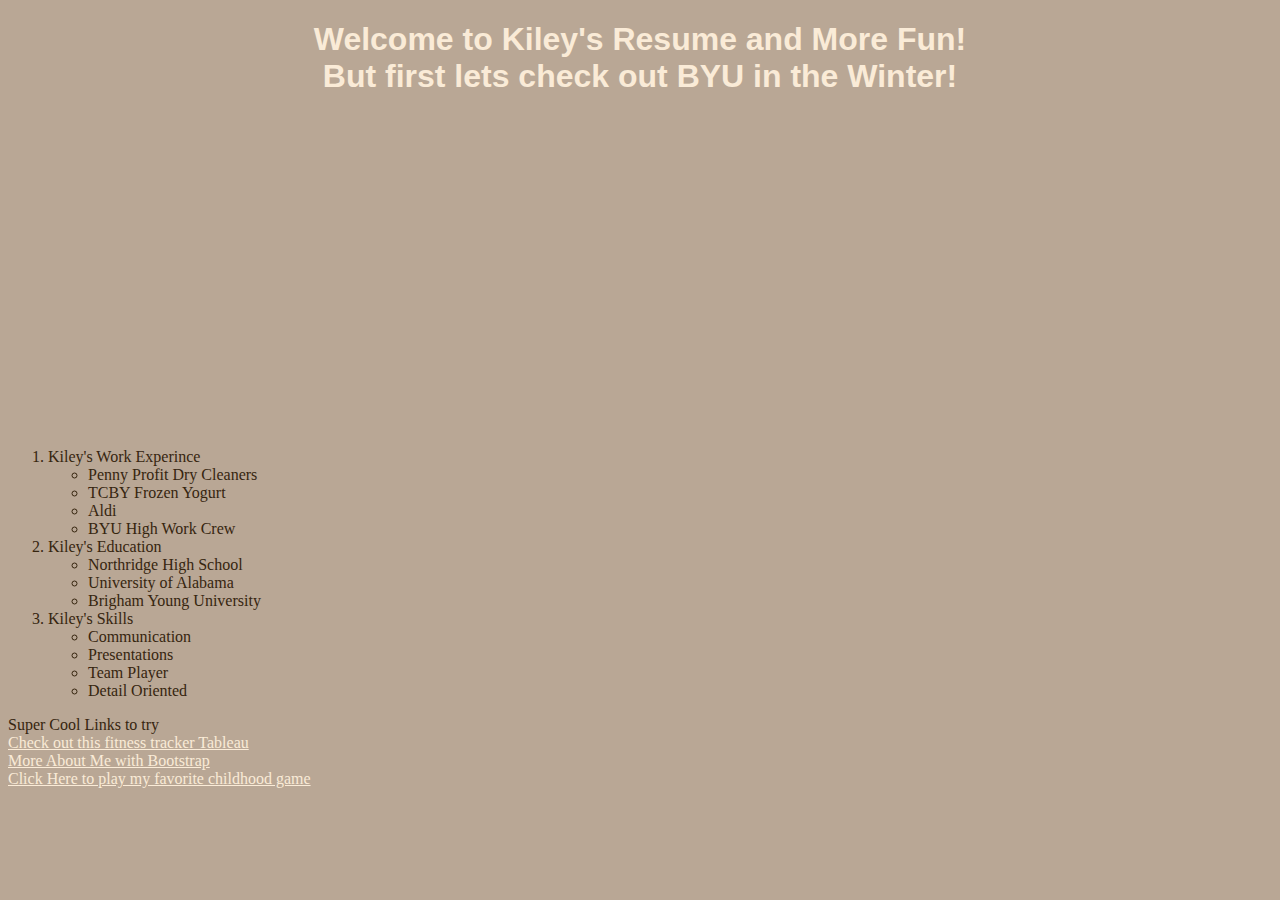
==== scratch.html @ f7993471 "Add files via upload" ====
<!DOCTYPE html>
<html lang="en">
<head>
    <meta charset="UTF-8">
    <meta name="viewport" content="width=device-width, initial-scale=1.0">
    <title>Kiley's Resume</title>
    <link rel="stylesheet" href="scratchstyle.css">
</head>

<body>
    <header>
        <div class="container">
        <h1 class="site-heading text-center text-faded d-none d-lg-block">
            <span class="site-heading-upper text-primary mb-3">Welcome to Kiley's Resume and More Fun!</span> <br>
            <span class="site-heading-upper text-primary mb-3">But first lets check out BYU in the Winter!</span>
        </h1>
    </div>
    </header>
    <div class="video-container">
    <iframe width="560" height="315" src="https://www.youtube.com/embed/wBx53ru1qaY?si=_f-JMbm7x72OxwR2&autoplay=1" title="YouTube video player" frameborder="0" allow="accelerometer; autoplay; clipboard-write; encrypted-media; gyroscope; picture-in-picture; web-share" referrerpolicy="strict-origin-when-cross-origin" allowfullscreen></iframe>
</div>
<ol>
    <li>Kiley's Work Experince 
        <ul>
            <li>Penny Profit Dry Cleaners</li>
            <li>TCBY Frozen Yogurt</li>
            <li>Aldi</li>
            <li>BYU High Work Crew</li>
        </ul>
    </li>
    <li>Kiley's Education 
        <ul>
            <li>Northridge High School</li>
            <li>University of Alabama</li>
            <li>Brigham Young University</li>
        </ul>
    </li>
    <li>Kiley's Skills
        <ul>
            <li>Communication </li>
            <li>Presentations</li>
            <li>Team Player</li>
            <li>Detail Oriented</li>
        </ul>
    </li>
    


</ol>
<li>Super Cool Links to try </li>
<li><a href="tableau.html">Check out this fitness tracker Tableau</a></li>
<li><a href="index.html">More About Me with Bootstrap</a></li>
<li><a href="game.html">Click Here to play my favorite childhood game</a></li>
</body>
</html>
---- scratchstyle.css ----
.container {
    text-align: center;
  }
body{
    font-family: Georgia, 'Times New Roman', Times, serif;
    color: rgb(54, 37, 15);
    background-color: rgb(185, 167, 149);
}
h1{
    font-family: 'Segoe UI', Tahoma, Geneva, Verdana, sans-serif;
    color: antiquewhite;
    
}
p{
    font-weight: bold;
}
.rizz{
    display: block;
    border: 2px solid lime;
    padding: 5px;
    margin: 10px;
    text-align: center;
    font-size: 250%;
    font-family: chiller, papyrus;
    font-weight: bold;
}
.rizz:hover{
    font-size: 500%;
    color: blueviolet;
    border: 5px darkcyan dashed;
}
a:visited{
    color: azure;
}
img{
    border: blanchedalmond 3px solid;
    padding: 5px;
    margin: 10px;
}
ul > li:hover{
    text-decoration: underline;
    background-color: beige;
}
a:hover{
    text-decoration: overline;
}
a{
    color: antiquewhite;
}
.common{
    position: absolute;
    border: 2px solid azure;
    padding: 5px;
    margin: 5px;
   
}
.bottom{
    position: fixed;
    bottom: 0px;
    left: 0px;
    right: 0px;
    text-align: center;
    font-style: italic;
    background-color: antiquewhite;
}
.top{
    top: 0px;
    left: 0px;
    right: 0px;
    text-align: center;
}
.content{
    top: 150px;
    bottom: 50px;
    left: 0px;
    right: 0px;
}
.nav{
    z-index: 1;
    position: relative;
    float: right;
}
.video-container iframe {

    display: block;
  
    margin: 0 auto;
  
  }
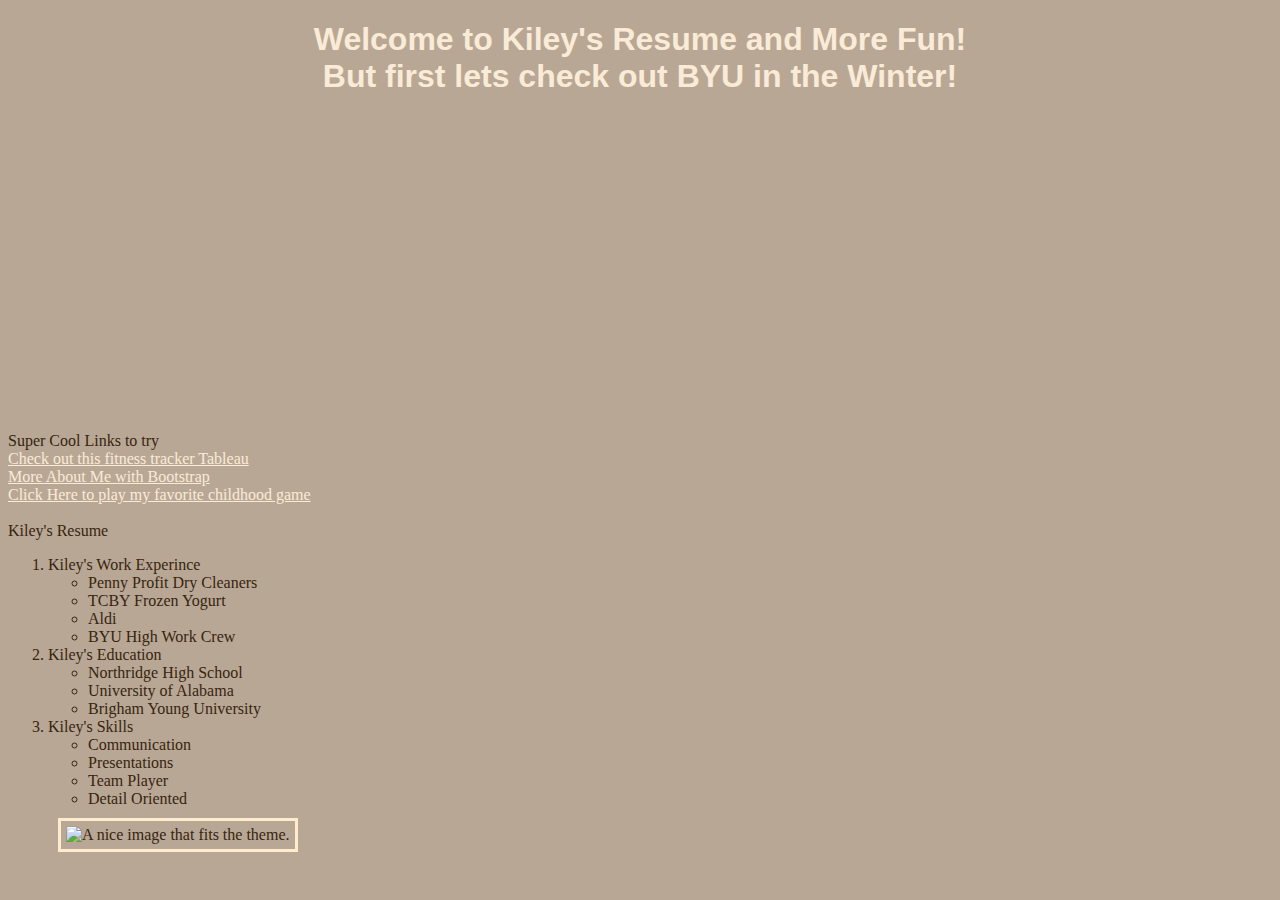
==== commit 17f96274: "Add files via upload" ====
--- a/scratch.html
+++ b/scratch.html
@@ -18,7 +18,12 @@
     </header>
     <div class="video-container">
     <iframe width="560" height="315" src="https://www.youtube.com/embed/wBx53ru1qaY?si=_f-JMbm7x72OxwR2&autoplay=1" title="YouTube video player" frameborder="0" allow="accelerometer; autoplay; clipboard-write; encrypted-media; gyroscope; picture-in-picture; web-share" referrerpolicy="strict-origin-when-cross-origin" allowfullscreen></iframe>
-</div>
+    <li>Super Cool Links to try </li>
+<li><a href="tableau.html">Check out this fitness tracker Tableau</a></li>
+<li><a href="index.html">More About Me with Bootstrap</a></li>
+<li><a href="game.html">Click Here to play my favorite childhood game</a></li>
+</div> <br>
+<li>Kiley's Resume</li>
 <ol>
     <li>Kiley's Work Experince 
         <ul>
@@ -44,12 +49,6 @@
         </ul>
     </li>
     
-
-
-</ol>
-<li>Super Cool Links to try </li>
-<li><a href="tableau.html">Check out this fitness tracker Tableau</a></li>
-<li><a href="index.html">More About Me with Bootstrap</a></li>
-<li><a href="game.html">Click Here to play my favorite childhood game</a></li>
+<img src="https://cdn.create.vista.com/api/media/small/324644506/stock-photo-top-view-vintage-beige-paper-texture-panoramic-shot" alt="A nice image that fits the theme.">
 </body>
 </html>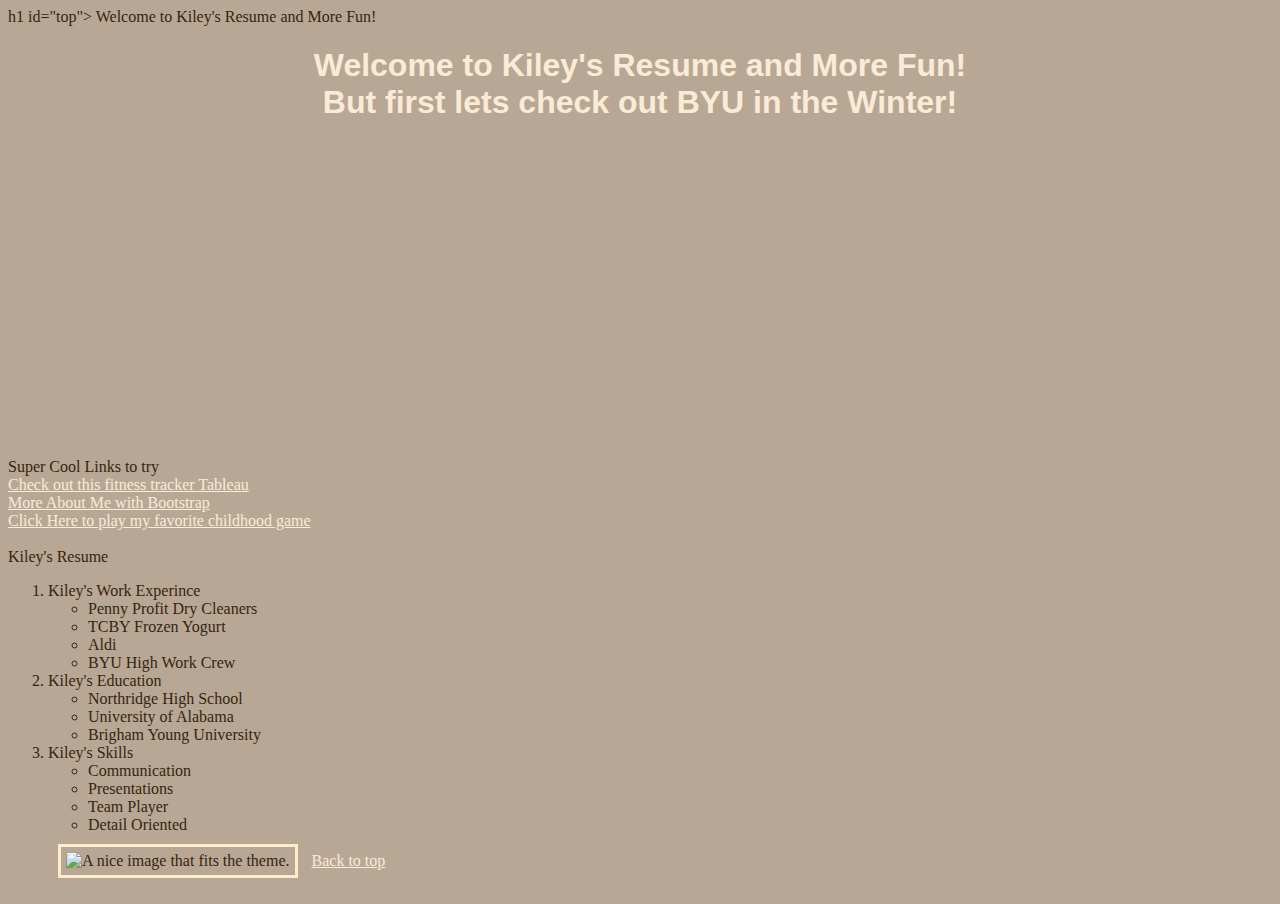
==== commit e90c2da3: "Add files via upload" ====
--- a/scratch.html
+++ b/scratch.html
@@ -5,6 +5,7 @@
     <meta name="viewport" content="width=device-width, initial-scale=1.0">
     <title>Kiley's Resume</title>
     <link rel="stylesheet" href="scratchstyle.css">
+    h1 id="top"> Welcome to Kiley's Resume and More Fun!</h1>
 </head>
 
 <body>
@@ -50,5 +51,6 @@
     </li>
     
 <img src="https://cdn.create.vista.com/api/media/small/324644506/stock-photo-top-view-vintage-beige-paper-texture-panoramic-shot" alt="A nice image that fits the theme.">
+<a href="#top">Back to top</a>
 </body>
 </html>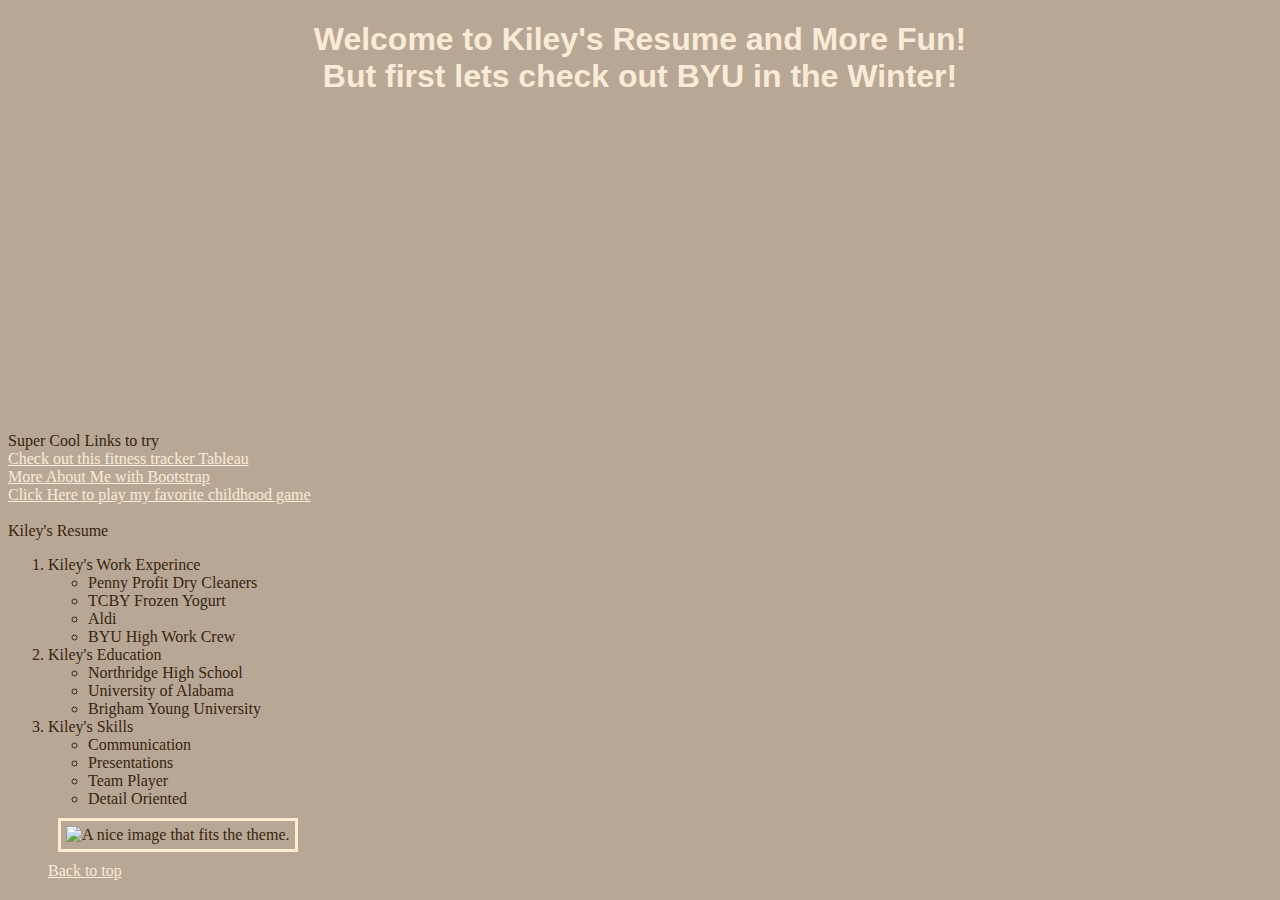
==== commit 7286a898: "Add files via upload" ====
--- a/scratch.html
+++ b/scratch.html
@@ -5,7 +5,7 @@
     <meta name="viewport" content="width=device-width, initial-scale=1.0">
     <title>Kiley's Resume</title>
     <link rel="stylesheet" href="scratchstyle.css">
-    h1 id="top"> Welcome to Kiley's Resume and More Fun!</h1>
+    <div id="top"></div>
 </head>
 
 <body>
@@ -50,7 +50,7 @@
         </ul>
     </li>
     
-<img src="https://cdn.create.vista.com/api/media/small/324644506/stock-photo-top-view-vintage-beige-paper-texture-panoramic-shot" alt="A nice image that fits the theme.">
+<img src="https://cdn.create.vista.com/api/media/small/324644506/stock-photo-top-view-vintage-beige-paper-texture-panoramic-shot" alt="A nice image that fits the theme."> <br>
 <a href="#top">Back to top</a>
 </body>
 </html>